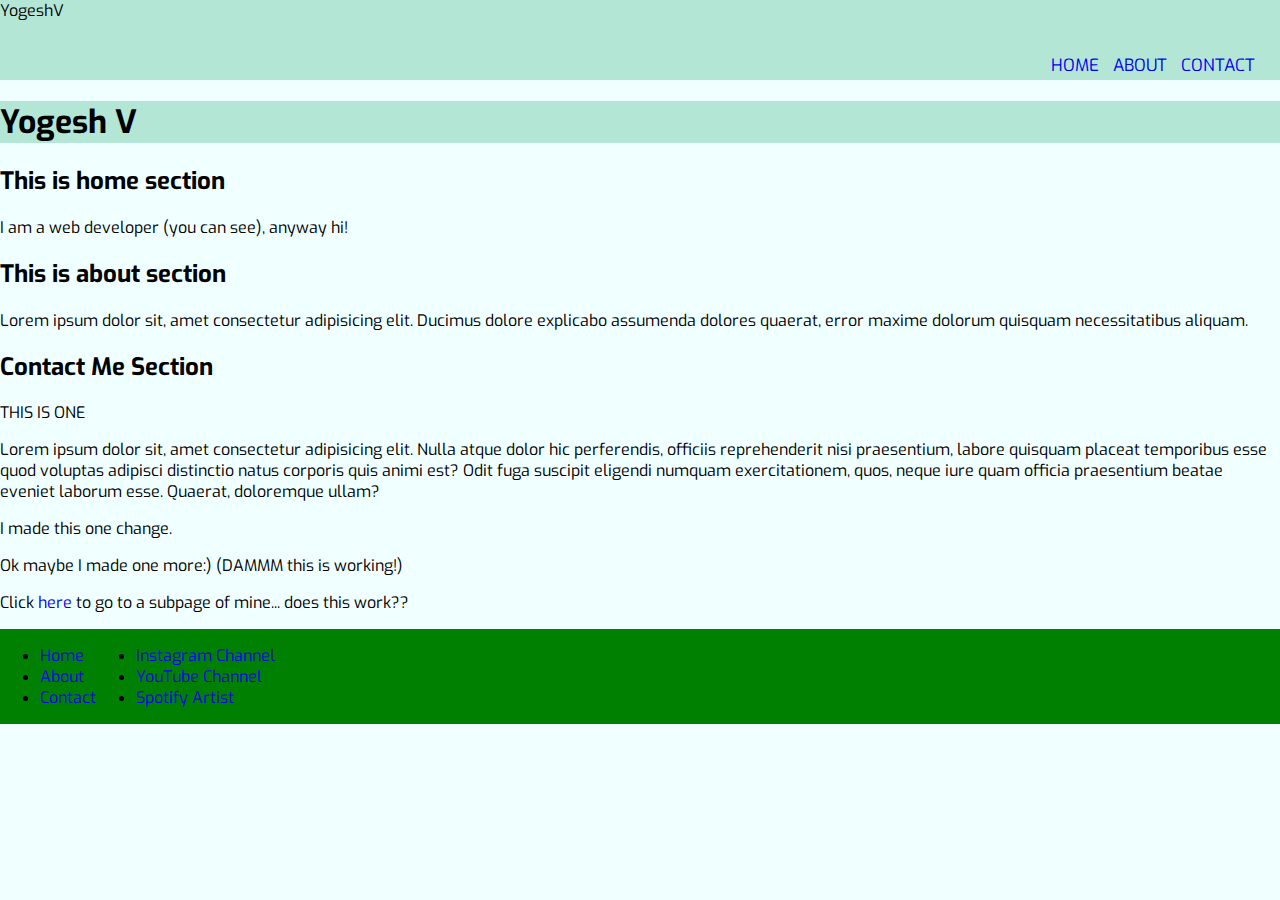
==== index.html @ 7321cc12 "small color correction" ====
<!DOCTYPE html>
<html lang="en">
	<head>
		<meta charset="UTF-8" />
		<meta http-equiv="X-UA-Compatible" content="IE=edge" />
		<meta name="viewport" content="width=device-width, initial-scale=1.0" />
		<!-- <link rel="preconnect" href="https://fonts.googleapis.com" />
		<link rel="preconnect" href="https://fonts.gstatic.com" crossorigin />
		<link
			href="https://fonts.googleapis.com/css2?family=Lora&display=swap"
			rel="stylesheet"
		/> -->
		<link rel="preconnect" href="https://fonts.googleapis.com" />
		<link rel="preconnect" href="https://fonts.gstatic.com" crossorigin />
		<link
			href="https://fonts.googleapis.com/css2?family=Exo:wght@200;400&display=swap"
			rel="stylesheet"
		/>

		<link rel="stylesheet" href="/css/styles.css" />
		<title>Yogesh V- Hi! Welcome to my Site!</title>
	</head>
	<body>
		<nav>
			<label class="logo">YogeshV</label>
			<ul>
				<li><a href="#home">Home</a></li>
				<li><a href="#about">About</a></li>
				<li><a href="#contact">Contact</a></li>
			</ul>
		</nav>
		<h1 style="background: rgb(179, 230, 213)">Yogesh V</h1>

		<section id="home">
			<h2>This is home section</h2>
			<p>I am a web developer (you can see), anyway hi!</p>
		</section>

		<section id="about">
			<h2>This is about section</h2>
			<p>
				Lorem ipsum dolor sit, amet consectetur adipisicing elit.
				Ducimus dolore explicabo assumenda dolores quaerat, error maxime
				dolorum quisquam necessitatibus aliquam.
			</p>
		</section>

		<section id="contact">
			<h2>Contact Me Section</h2>
			<div class="col">
				<p>THIS IS ONE</p>
			</div>
			<div class="col">
				<p>
					Lorem ipsum dolor sit, amet consectetur adipisicing elit.
					Nulla atque dolor hic perferendis, officiis reprehenderit
					nisi praesentium, labore quisquam placeat temporibus esse
					quod voluptas adipisci distinctio natus corporis quis animi
					est? Odit fuga suscipit eligendi numquam exercitationem,
					quos, neque iure quam officia praesentium beatae eveniet
					laborum esse. Quaerat, doloremque ullam?
				</p>
			</div>
			<div class="col">
				<p>I made this one change.</p>
				<p>Ok maybe I made one more:) (DAMMM this is working!)</p>
				<p>
					Click <a href="page2.html">here</a> to go to a subpage of
					mine... does this work??
				</p>
			</div>
		</section>

		<section id="footer">
			<div class="footer-col">
				<ul>
					<li><a href="#home">Home</a></li>
					<li><a href="#about">About</a></li>
					<li><a href="#contact">Contact</a></li>
				</ul>
			</div>

			<div class="footer-col">
				<ul>
					<li>
						<a href="https://www.instagram.com"
							>Instagram Channel</a
						>
					</li>
					<li>
						<a href="https://www.youtube.com">YouTube Channel</a>
					</li>
					<li>
						<a href="https://www.spotify.com">Spotify Artist</a>
					</li>
				</ul>
			</div>
		</section>
	</body>
</html>
---- css/styles.css ----
body {
    
    margin: 0px;
    font-family: 'Exo', sans-serif;
    background-color: azure;
    
    box-sizing: border-box;
    height: 100%;
    width: 100%;
}

nav{
    height:80px;
    padding-right: 20px;
    background-color:rgb(179, 230, 213);
    

}

nav ul{
    list-style: none;
    float: right;

}

nav ul li{
    display: inline-block;
    line-height: 100px;
    padding: 0 5px;
}

a{
    text-decoration: none;
}
nav ul li a{
    /* color: white; */
    font-size: 17px;
    text-transform: uppercase;
}

/* 
p{
    
    padding: 10px;
    margin: 10px; 
} */

.nav ul{
    list-style-type:square;

}

.nav ul li{
    display: inline;
}


#footer{

    background-color: green;
    display: flex;
    
    bottom: 0;
    width: 100%;
    left: 0;
    overflow:hidden;
}

#footer col li
{
    list-style: none;
}
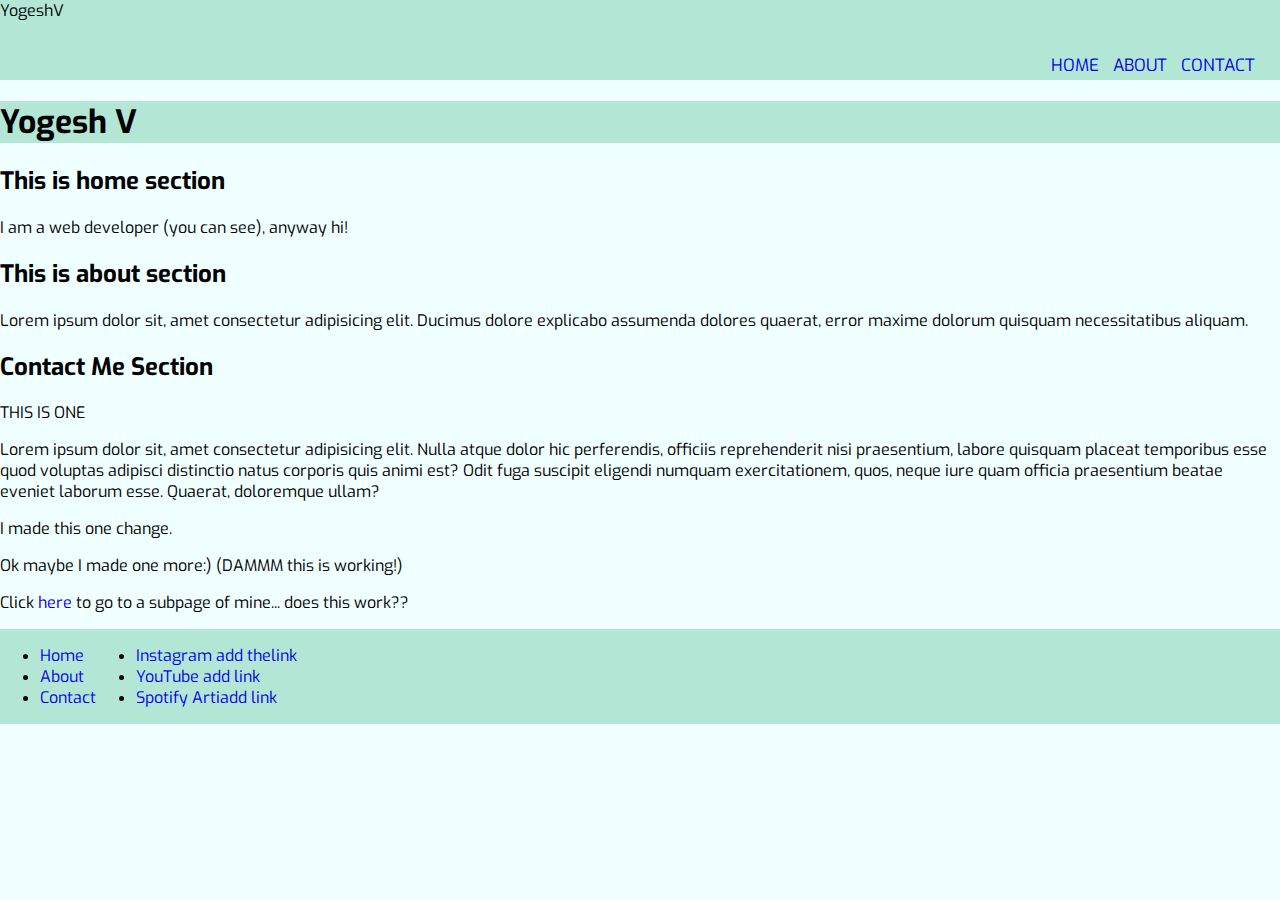
==== commit f337b783: "minor changes" ====
--- a/index.html
+++ b/index.html
@@ -84,14 +84,16 @@
 				<ul>
 					<li>
 						<a href="https://www.instagram.com"
-							>Instagram Channel</a
+							>Instagram add thelink</a
 						>
 					</li>
 					<li>
-						<a href="https://www.youtube.com">YouTube Channel</a>
+						<a href="https://www.youtube.com">YouTube add link</a>
 					</li>
 					<li>
-						<a href="https://www.spotify.com">Spotify Artist</a>
+						<a href="https://www.spotify.com"
+							>Spotify Artiadd link</a
+						>
 					</li>
 				</ul>
 			</div>
--- a/css/styles.css
+++ b/css/styles.css
@@ -57,7 +57,7 @@
 
 #footer{
 
-    background-color: green;
+    background-color: rgb(179, 230, 213);;
     display: flex;
     
     bottom: 0;
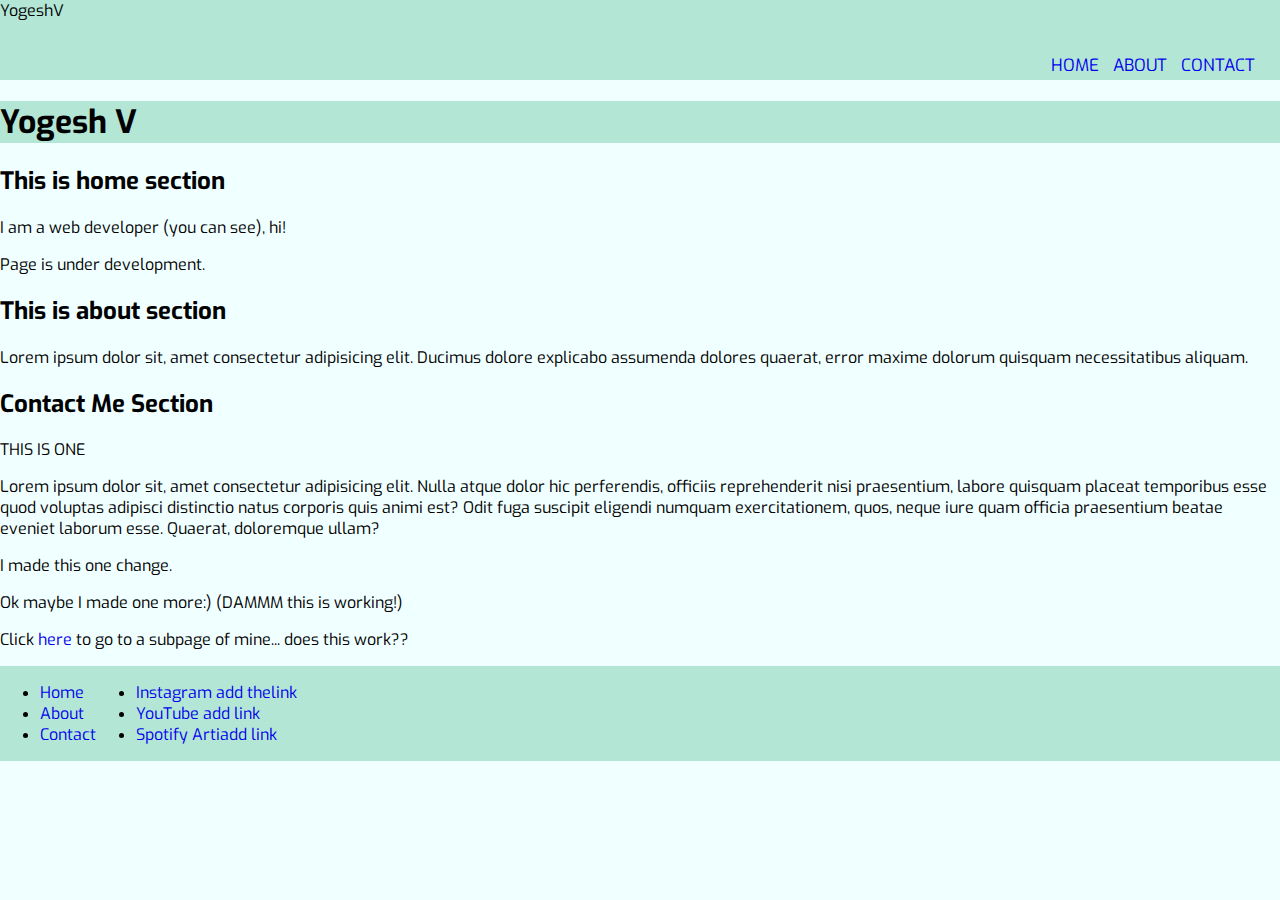
==== commit 89c51971: "minor changes" ====
--- a/index.html
+++ b/index.html
@@ -33,7 +33,8 @@
 
 		<section id="home">
 			<h2>This is home section</h2>
-			<p>I am a web developer (you can see), anyway hi!</p>
+			<p>I am a web developer (you can see), hi!</p>
+			<p>Page is under development.</p>
 		</section>
 
 		<section id="about">
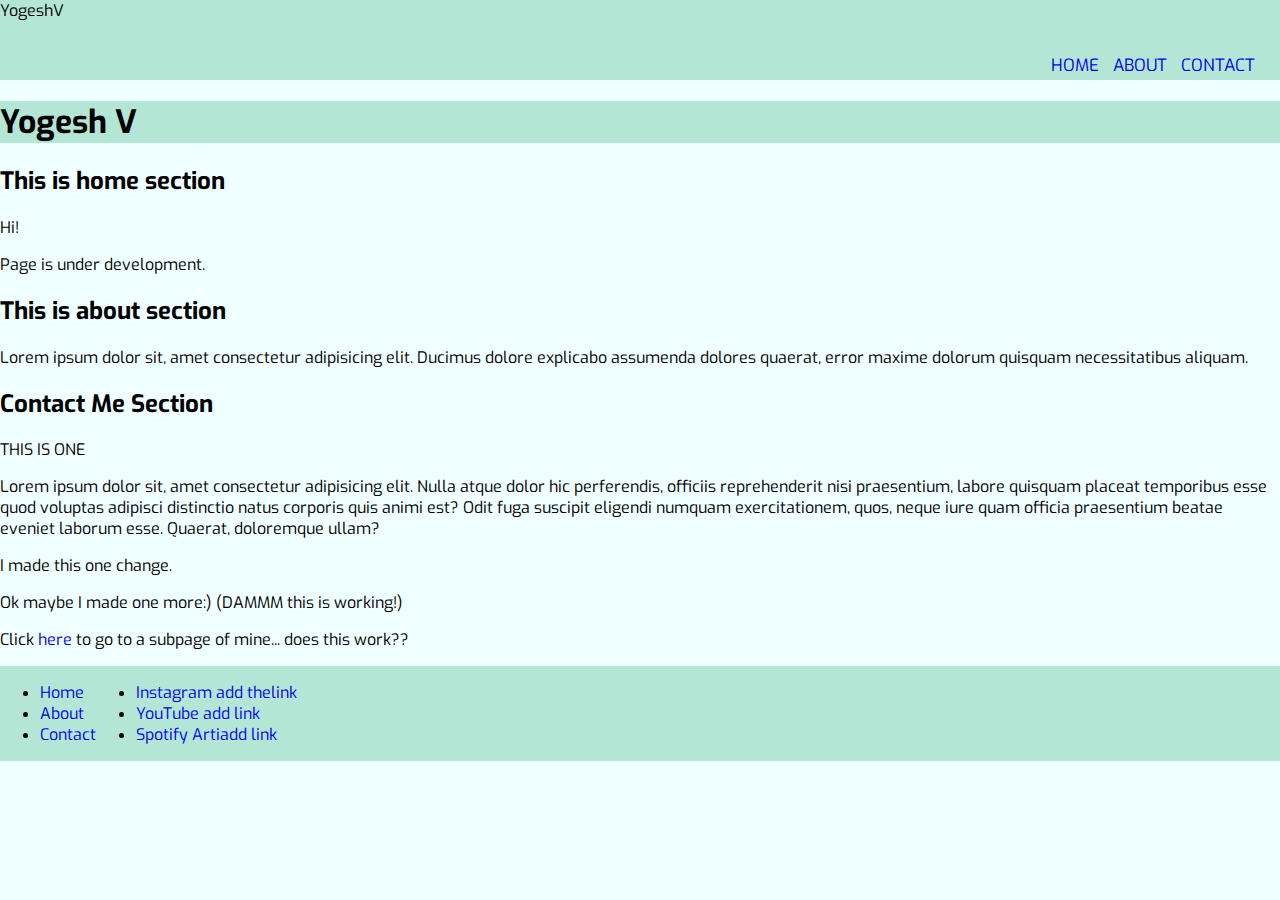
==== commit 2d7b8c1a: "minor changes" ====
--- a/index.html
+++ b/index.html
@@ -33,7 +33,7 @@
 
 		<section id="home">
 			<h2>This is home section</h2>
-			<p>I am a web developer (you can see), hi!</p>
+			<p>Hi!</p>
 			<p>Page is under development.</p>
 		</section>
 
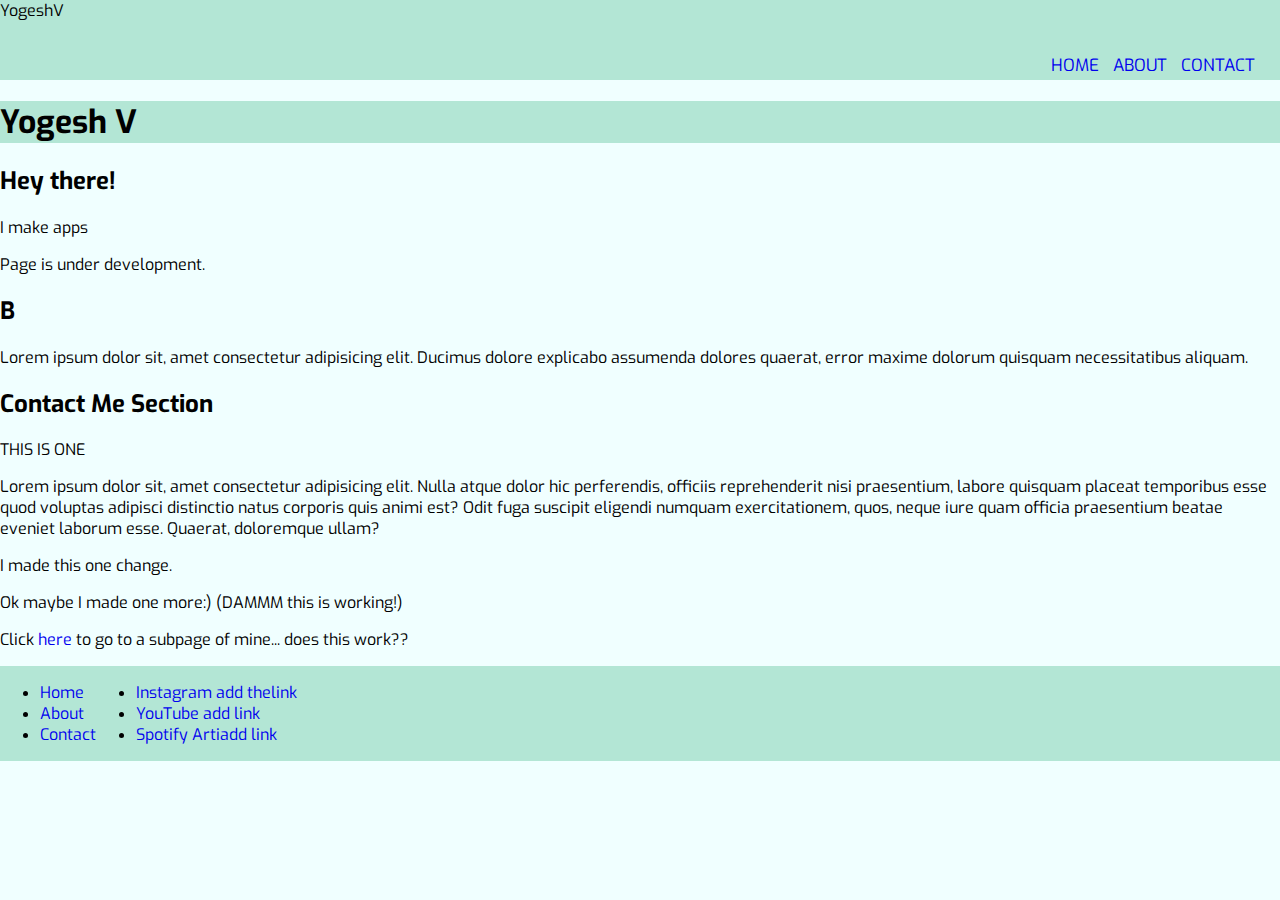
==== commit f56e316c: "temp7feb" ====
--- a/index.html
+++ b/index.html
@@ -18,7 +18,7 @@
 		/>
 
 		<link rel="stylesheet" href="/css/styles.css" />
-		<title>Yogesh V- Hi! Welcome to my Site!</title>
+		<title>Yogesh V- Hi!</title>
 	</head>
 	<body>
 		<nav>
@@ -32,13 +32,13 @@
 		<h1 style="background: rgb(179, 230, 213)">Yogesh V</h1>
 
 		<section id="home">
-			<h2>This is home section</h2>
-			<p>Hi!</p>
+			<h2>Hey there!</h2>
+			<p>I make apps</p>
 			<p>Page is under development.</p>
 		</section>
 
 		<section id="about">
-			<h2>This is about section</h2>
+			<h2>B</h2>
 			<p>
 				Lorem ipsum dolor sit, amet consectetur adipisicing elit.
 				Ducimus dolore explicabo assumenda dolores quaerat, error maxime
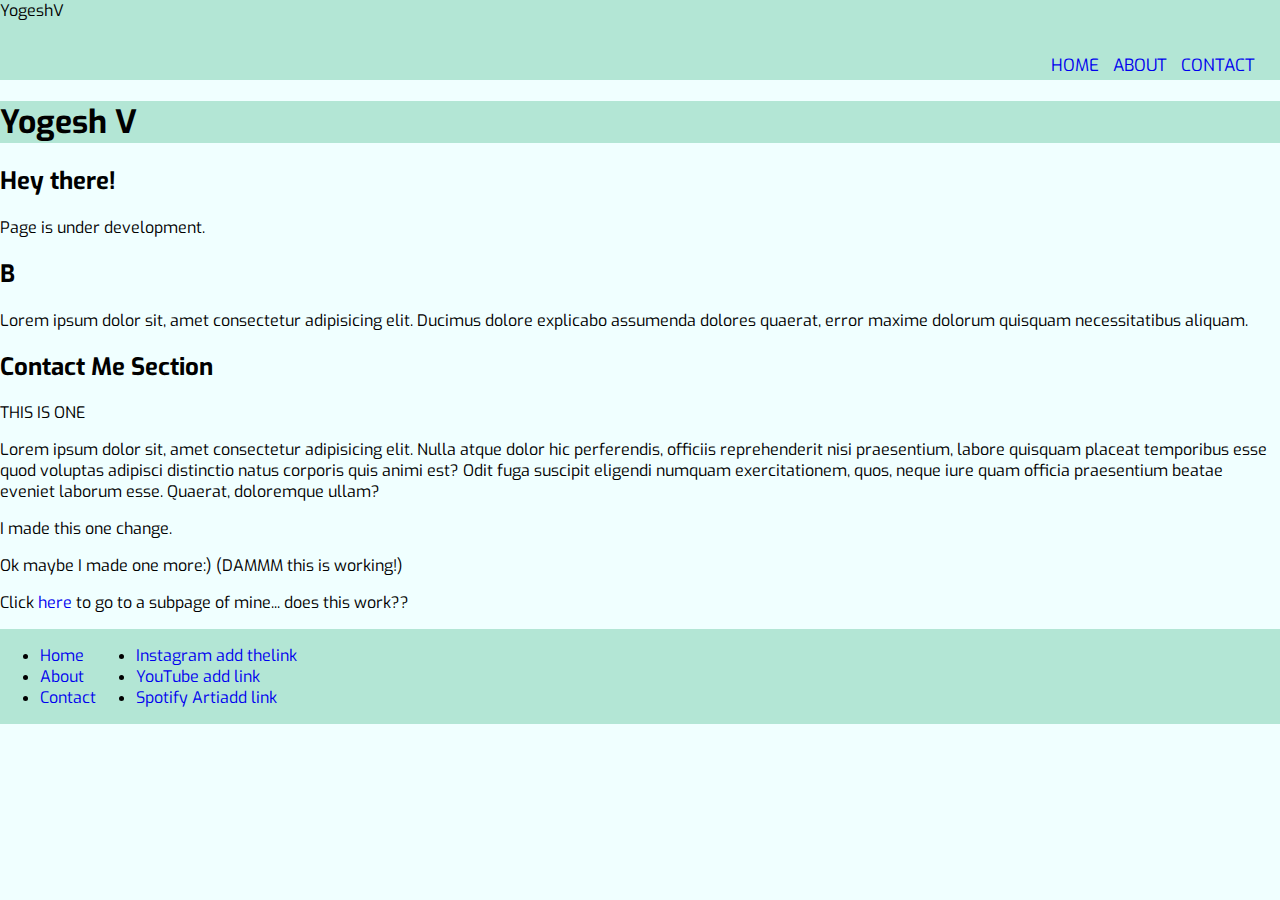
==== commit 8d3f63ca: "temp7feb2" ====
--- a/index.html
+++ b/index.html
@@ -33,7 +33,7 @@
 
 		<section id="home">
 			<h2>Hey there!</h2>
-			<p>I make apps</p>
+			<p></p>
 			<p>Page is under development.</p>
 		</section>
 
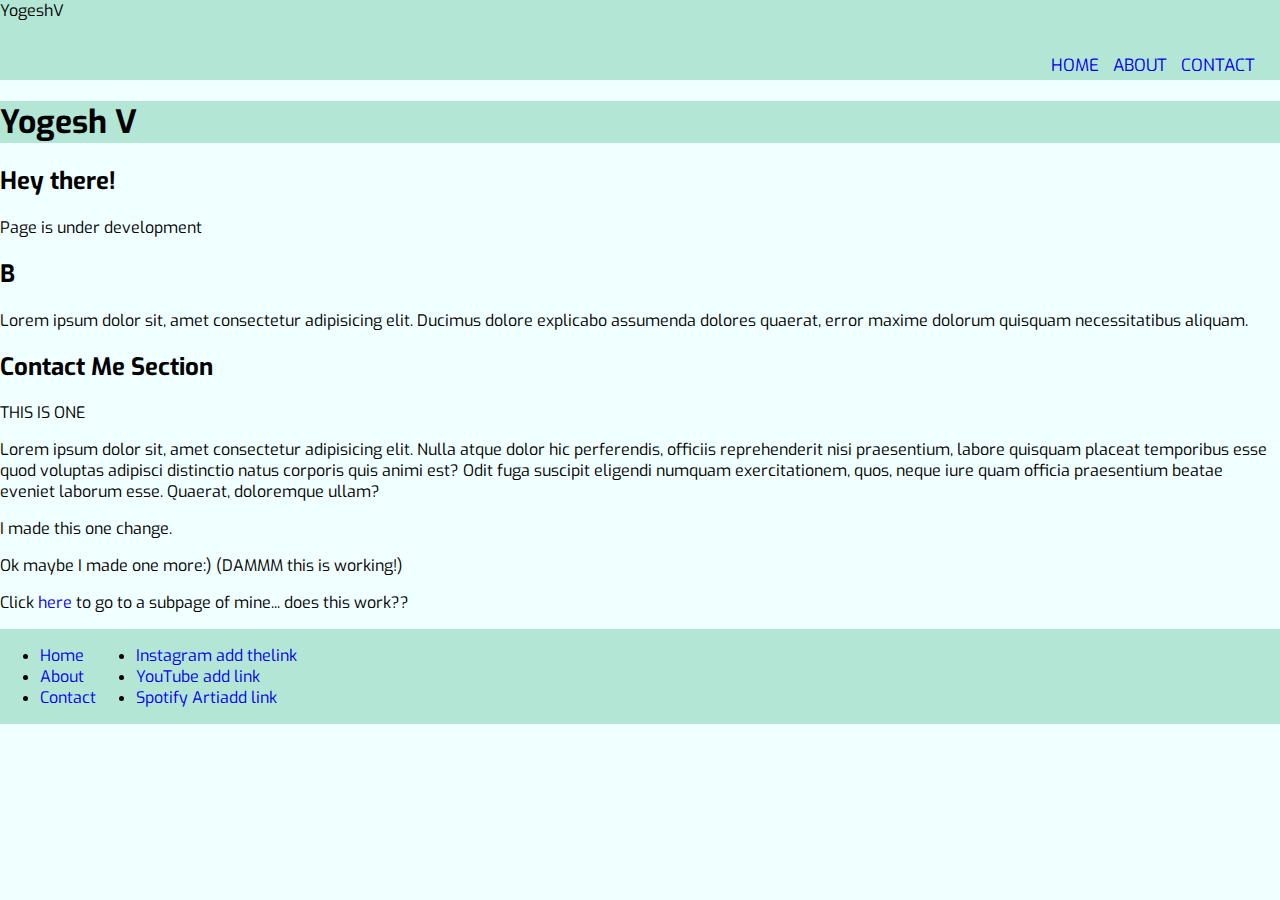
==== commit ac48ca16: "temp7feb2" ====
--- a/index.html
+++ b/index.html
@@ -34,7 +34,7 @@
 		<section id="home">
 			<h2>Hey there!</h2>
 			<p></p>
-			<p>Page is under development.</p>
+			<p>Page is under development</p>
 		</section>
 
 		<section id="about">
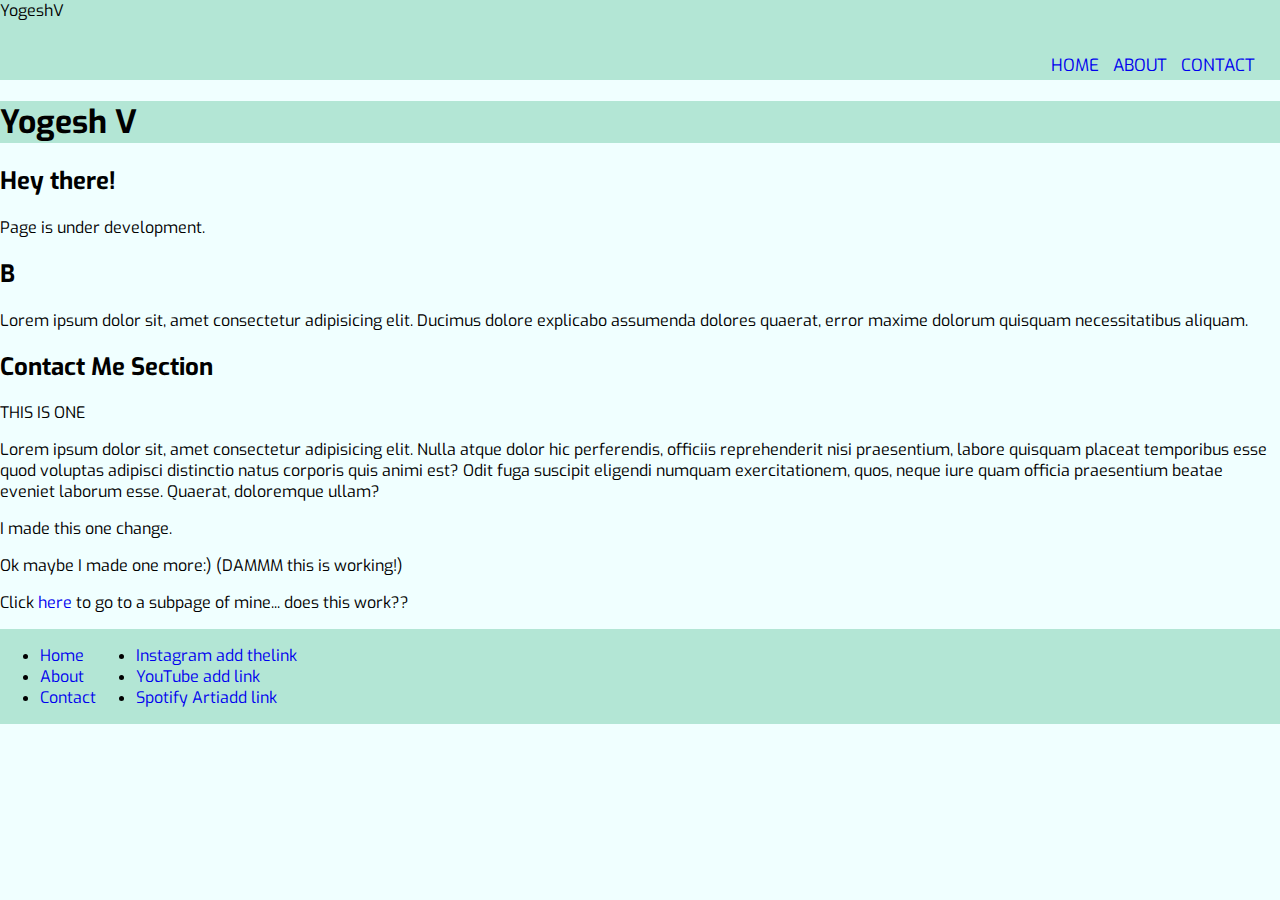
==== commit 23c07c66: "c" ====
--- a/index.html
+++ b/index.html
@@ -34,7 +34,7 @@
 		<section id="home">
 			<h2>Hey there!</h2>
 			<p></p>
-			<p>Page is under development</p>
+			<p>Page is under development.</p>
 		</section>
 
 		<section id="about">
